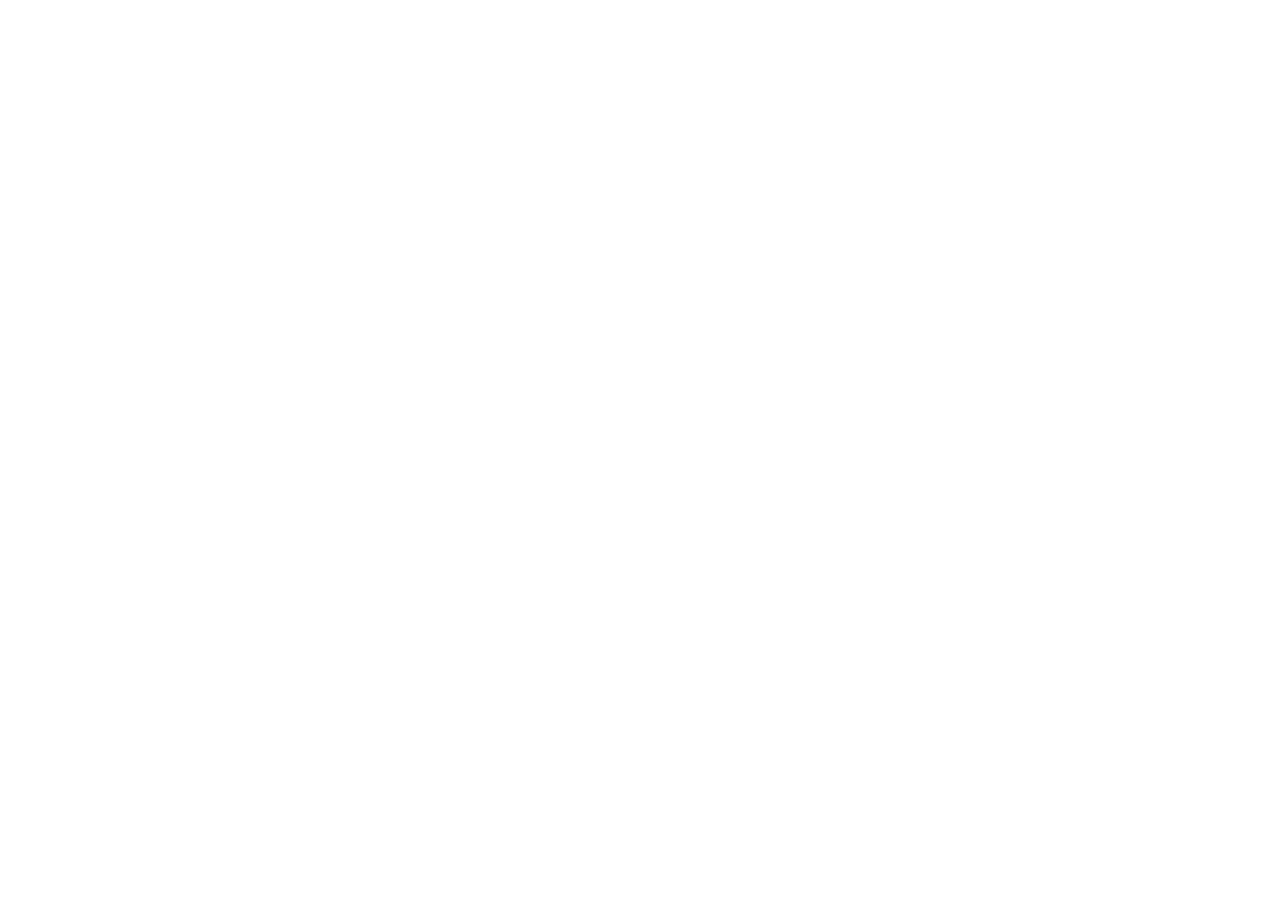
==== sales.html @ 9595f899 "not working compltely" ====
<html lang="en">
<head>
    <meta charset="UTF-8">
    <meta name="viewport" content="width=device-width, initial-scale=1.0">
    <title>Document</title>
    <script src="js/app.js"></script>
</head>
<body>
 <div id="sales"></div>
</body>
</html>
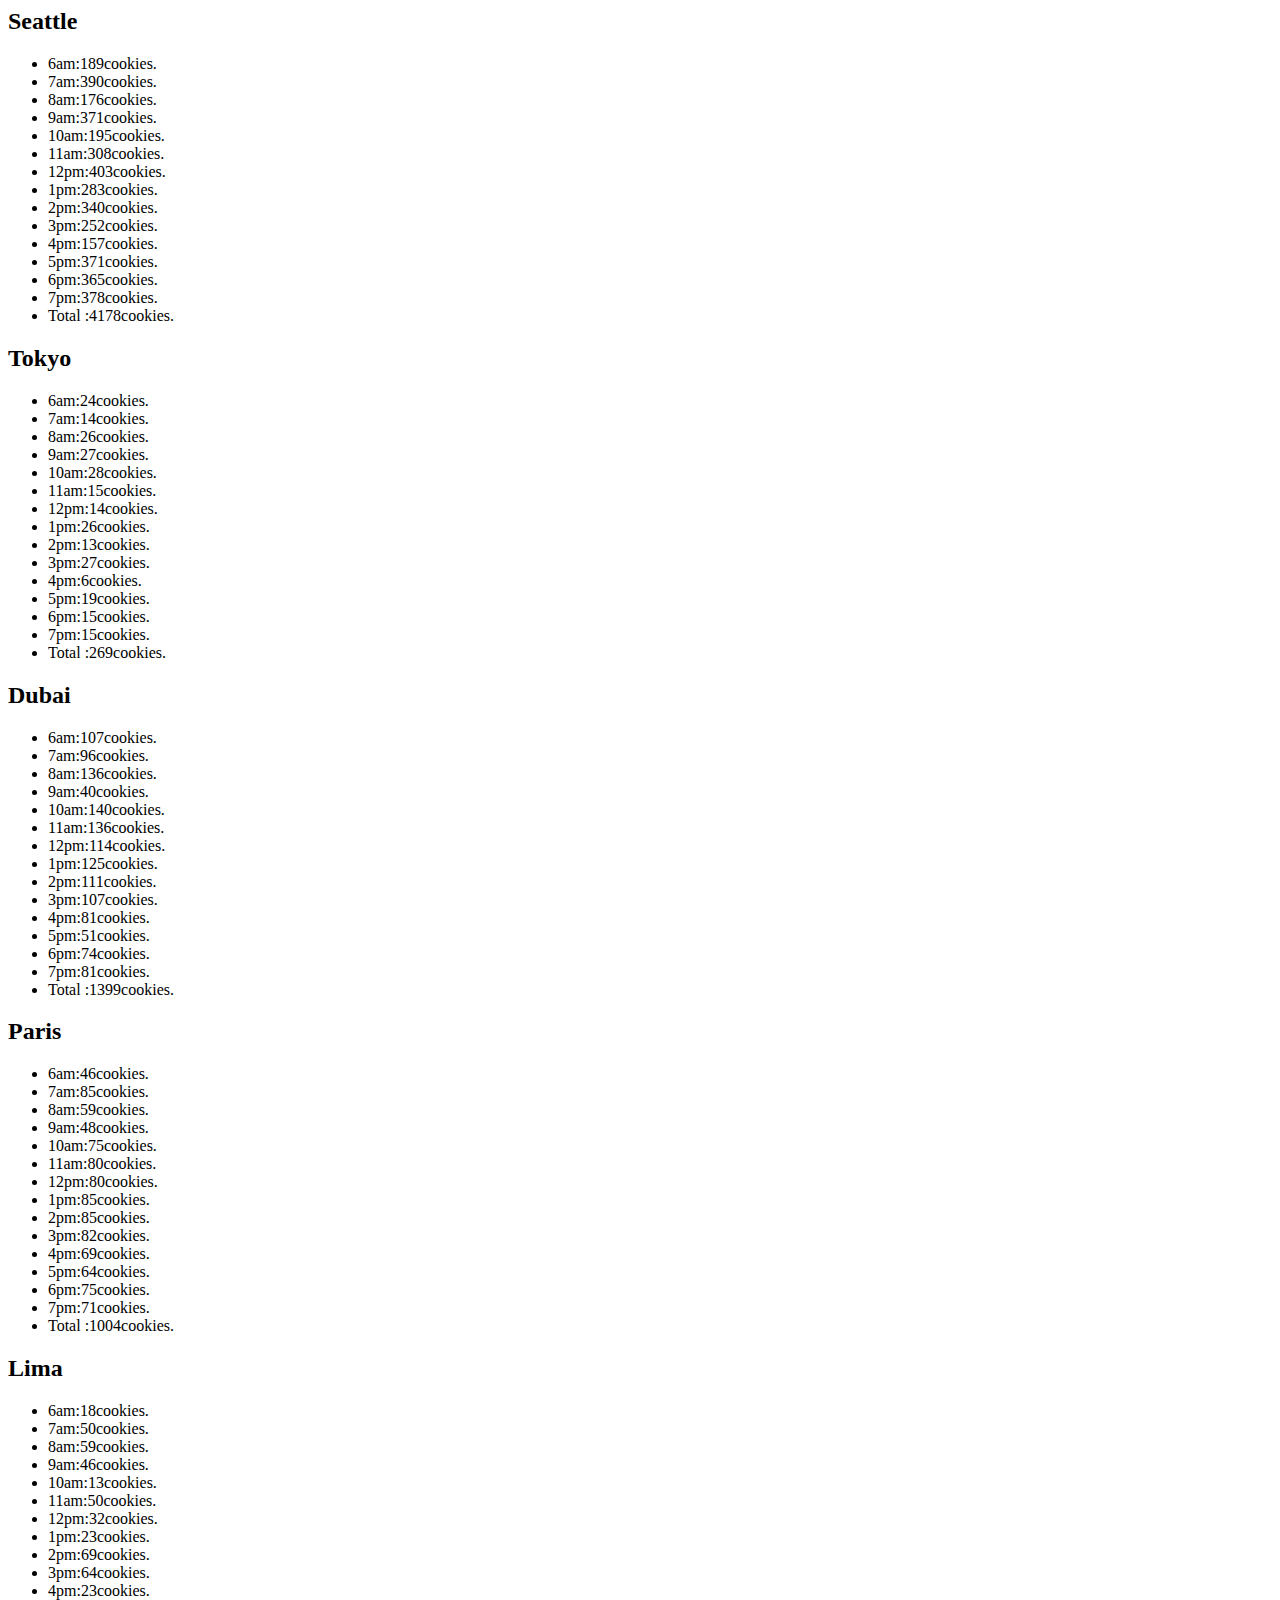
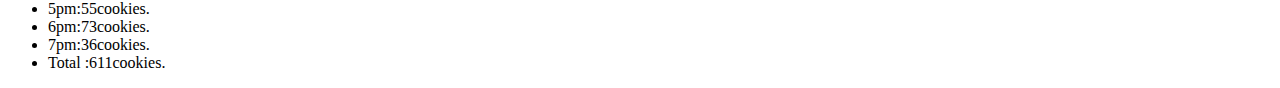
==== commit 1f98c988: "link added" ====
--- a/sales.html
+++ b/sales.html
@@ -3,9 +3,11 @@
     <meta charset="UTF-8">
     <meta name="viewport" content="width=device-width, initial-scale=1.0">
     <title>Document</title>
-    <script src="js/app.js"></script>
+  
 </head>
 <body>
+    
  <div id="sales"></div>
+ <script src="js/app.js"></script>
 </body>
 </html>
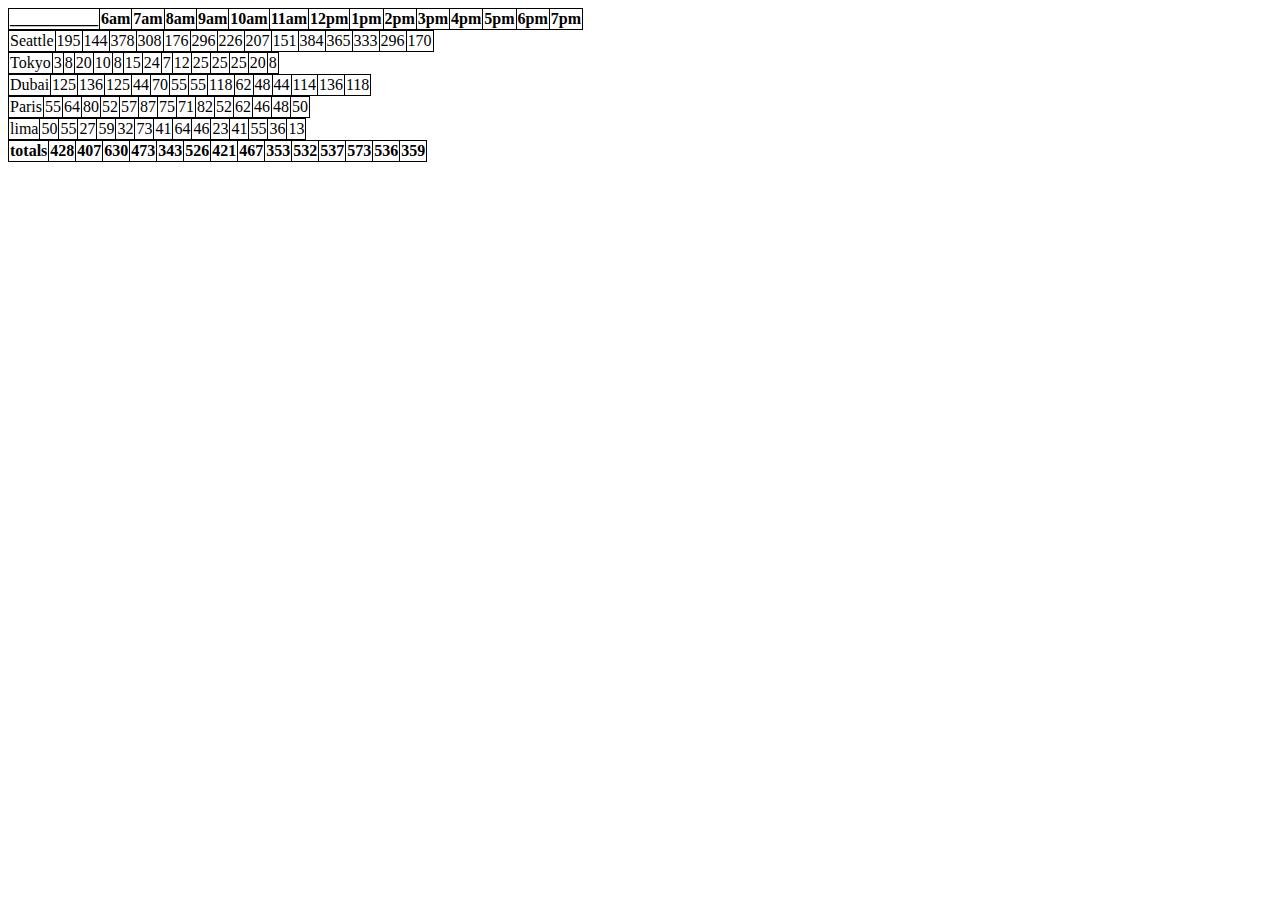
==== commit 5b54d19f: "table is done but ugly" ====
--- a/sales.html
+++ b/sales.html
@@ -3,11 +3,20 @@
     <meta charset="UTF-8">
     <meta name="viewport" content="width=device-width, initial-scale=1.0">
     <title>Document</title>
-  
+  <style>
+      table,td ,th {
+          border: 1px solid black;
+          border-collapse: collapse;
+          text-align: center;
+          word-spacing: 7px;
+      }
+      
+  </style>
 </head>
 <body>
     
  <div id="sales"></div>
  <script src="js/app.js"></script>
+
 </body>
 </html>
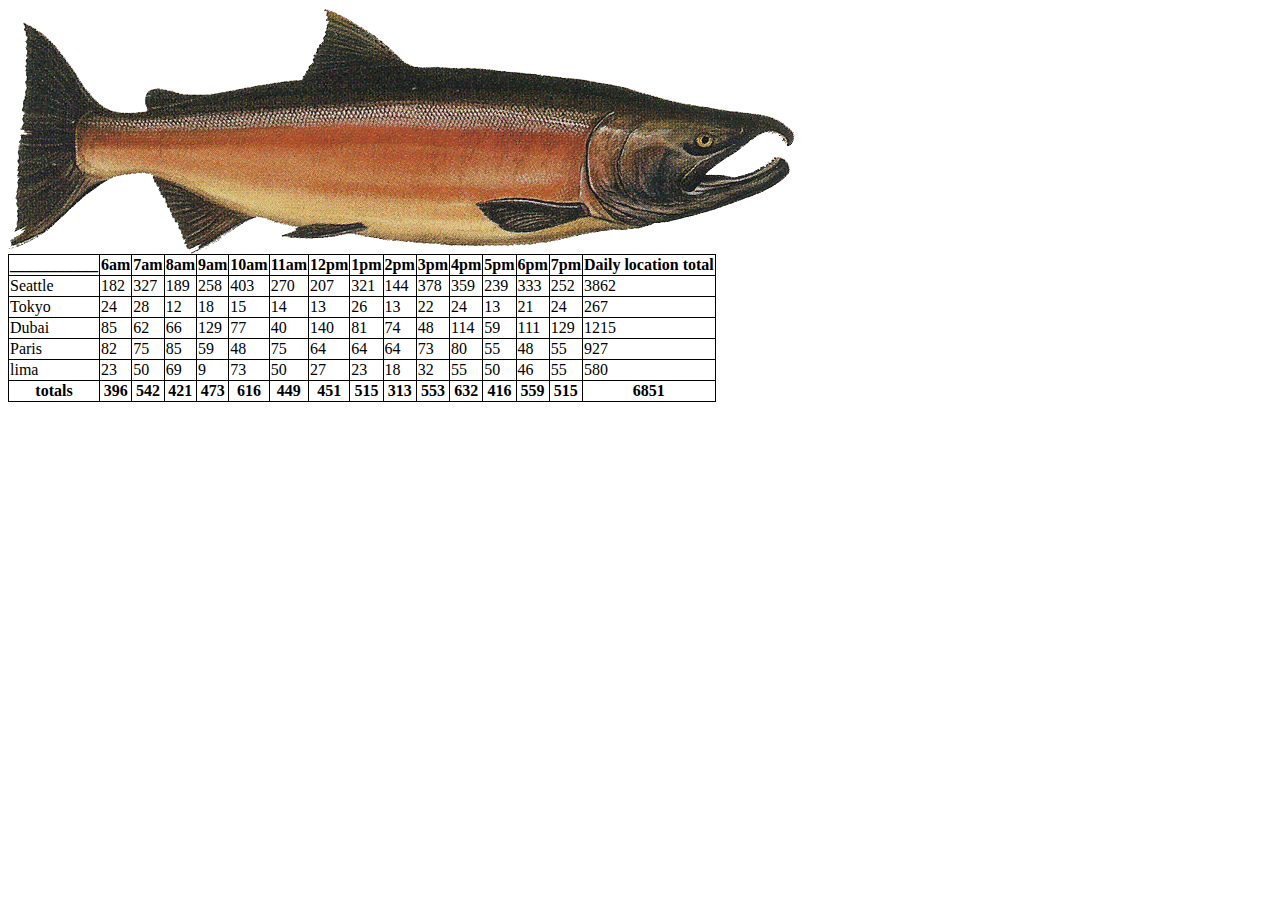
==== commit 65b45519: "logo pic added" ====
--- a/sales.html
+++ b/sales.html
@@ -7,13 +7,14 @@
       table,td ,th {
           border: 1px solid black;
           border-collapse: collapse;
-          text-align: center;
-          word-spacing: 7px;
+        
+          
       }
       
   </style>
 </head>
 <body>
+<img src="images/salmon.png" alt="salmon'pat logo" srcset="">
     
  <div id="sales"></div>
  <script src="js/app.js"></script>
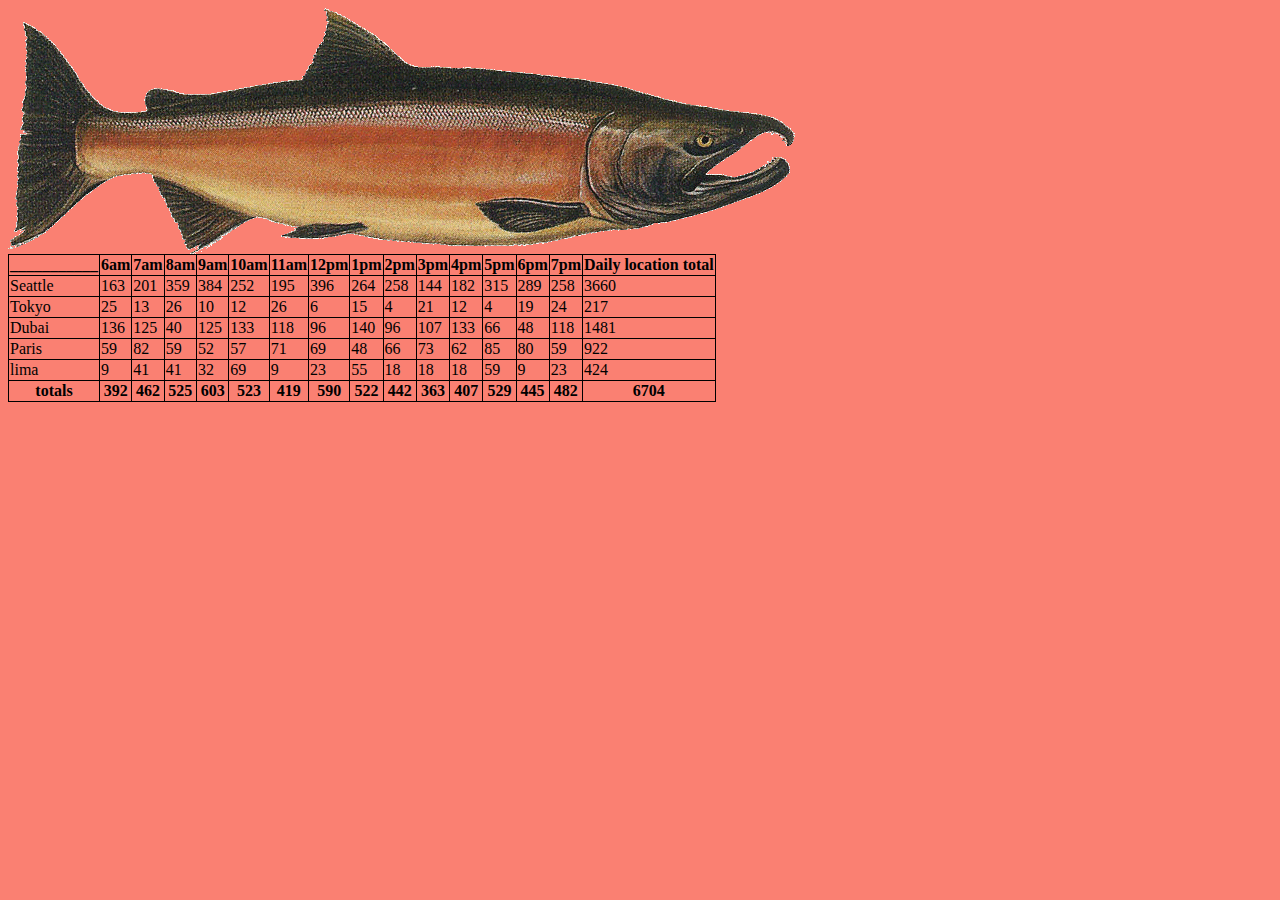
==== commit f9a50747: "background-color to sales too" ====
--- a/sales.html
+++ b/sales.html
@@ -10,7 +10,9 @@
         
           
       }
-      
+      body{
+          background-color: salmon;
+      }
   </style>
 </head>
 <body>
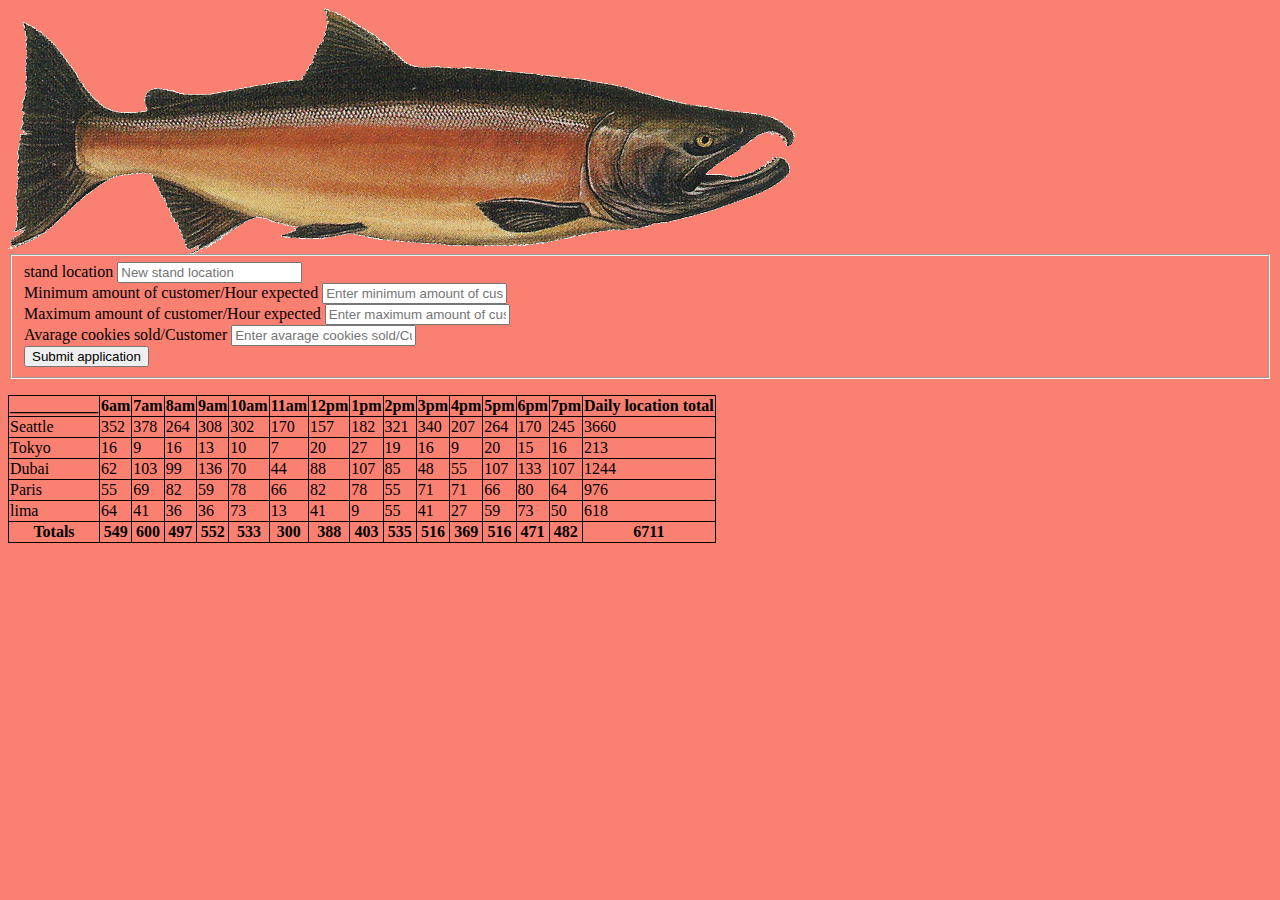
==== commit 7b7bcc02: "working and dry" ====
--- a/sales.html
+++ b/sales.html
@@ -17,6 +17,22 @@
 </head>
 <body>
 <img src="images/salmon.png" alt="salmon'pat logo" srcset="">
+
+<div >
+<form id="new-stand" action="submit">
+<fieldset>
+    <label for="s">stand location</label>
+    <input type="text"  id="s" placeholder="New stand location"><br>
+    <label for="mincust">Minimum amount of customer/Hour expected</label>
+    <input type="text"  id="mincust" placeholder="Enter minimum amount of customer/Hour expected"><br>
+    <label for="">Maximum amount of customer/Hour expected</label>
+    <input type="text"  id="maxcust" placeholder="Enter maximum amount of customer/Hour expected"><br>
+    <label for="avarageSold">Avarage cookies sold/Customer</label>
+    <input type="text"  id="avarageSold" placeholder="Enter avarage cookies sold/Customer"><br>
+    <input type="submit" value="Submit application"><br>
+</fieldset>
+</form>
+</div>
     
  <div id="sales"></div>
  <script src="js/app.js"></script>
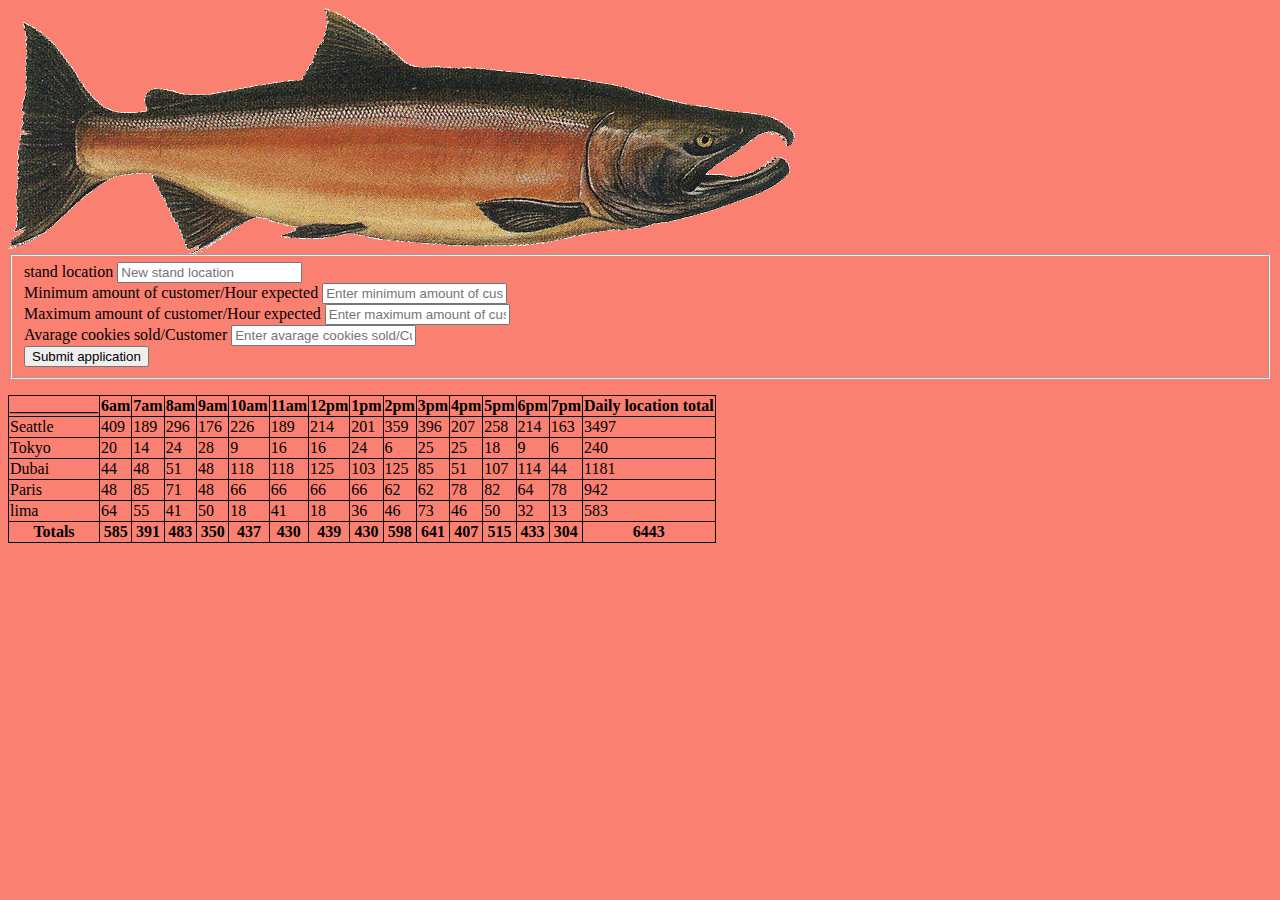
==== commit d76316b9: "adding valdication" ====
--- a/sales.html
+++ b/sales.html
@@ -22,13 +22,13 @@
 <form id="new-stand" action="submit">
 <fieldset>
     <label for="s">stand location</label>
-    <input type="text"  id="s" placeholder="New stand location"><br>
+    <input type="text"  id="s" placeholder="New stand location" required><br>
     <label for="mincust">Minimum amount of customer/Hour expected</label>
-    <input type="text"  id="mincust" placeholder="Enter minimum amount of customer/Hour expected"><br>
+    <input type="text"  id="mincust" placeholder="Enter minimum amount of customer/Hour expected" required><br>
     <label for="">Maximum amount of customer/Hour expected</label>
-    <input type="text"  id="maxcust" placeholder="Enter maximum amount of customer/Hour expected"><br>
+    <input type="text"  id="maxcust" placeholder="Enter maximum amount of customer/Hour expected" required><br>
     <label for="avarageSold">Avarage cookies sold/Customer</label>
-    <input type="text"  id="avarageSold" placeholder="Enter avarage cookies sold/Customer"><br>
+    <input type="text"  id="avarageSold" placeholder="Enter avarage cookies sold/Customer" required><br>
     <input type="submit" value="Submit application"><br>
 </fieldset>
 </form>
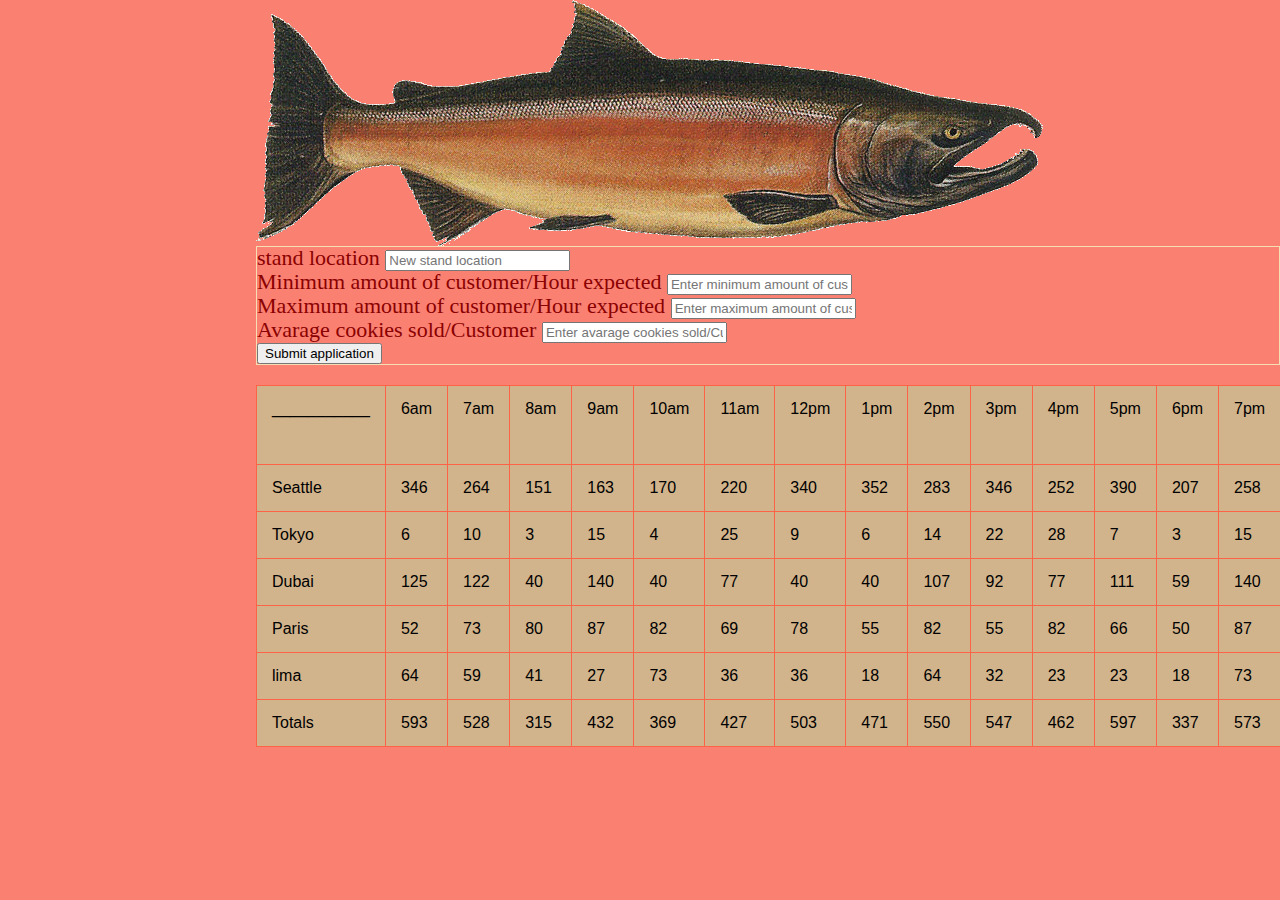
==== commit 6fe29ef7: "final touches" ====
--- a/sales.html
+++ b/sales.html
@@ -14,9 +14,11 @@
           background-color: salmon;
       }
   </style>
+  <link rel="stylesheet" href="style/reset.css">
+  <link rel="stylesheet" href="style/sales.css">
 </head>
 <body>
-<img src="images/salmon.png" alt="salmon'pat logo" srcset="">
+<img class="uglyfish" src="images/salmon.png" alt="salmon'pat logo" srcset="">
 
 <div >
 <form id="new-stand" action="submit">
--- a/style/sales.css
+++ b/style/sales.css
@@ -0,0 +1,33 @@
+table { 
+    background-color: tan;
+    border-style: double;
+    widows: 80%;
+    margin-left: 20%;
+    margin-top: 20px;
+
+}
+th,td {
+    border: 1px solid tomato;
+    padding: 15px;
+    text-align: left;
+    font-family: sans-serif;
+
+
+
+}
+form {
+    margin-left: 20%;
+}
+.uglyfish{
+    margin-left: 20%;
+}
+tr:hover {
+    background-color: thistle;
+}
+#new-stand{
+    font-family: Georgia, 'Times New Roman', Times, serif;
+    font-weight: 2em;
+    font-size: 22;
+    border: wheat 1px solid;
+    color:darkred;
+}